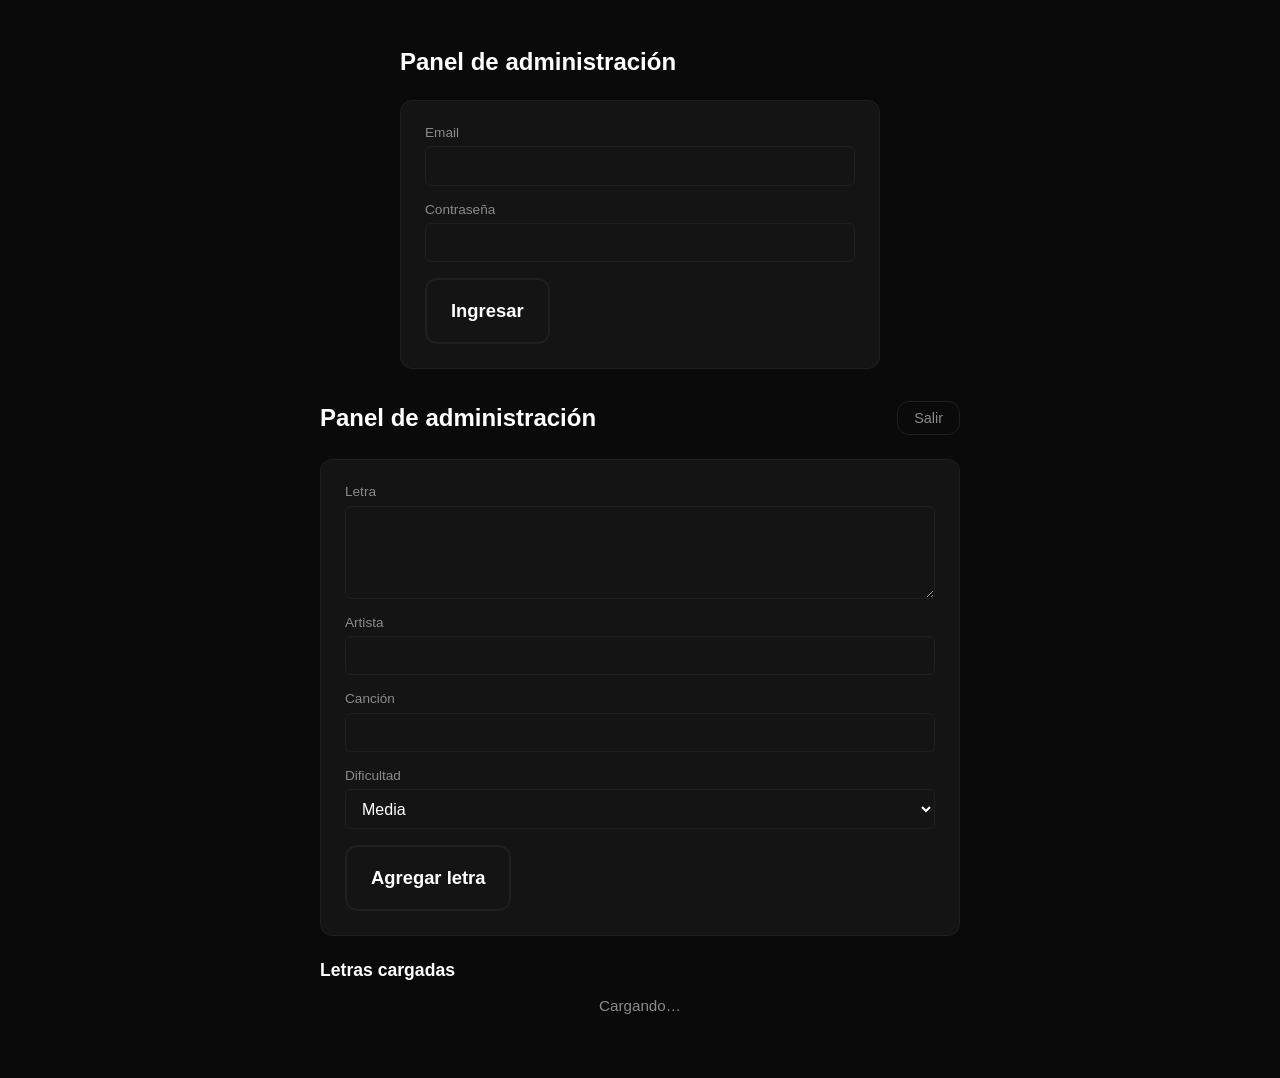
==== admin.html @ 030547fb "Juego completo" ====
<!DOCTYPE html>
<html lang="es">
<head>
  <meta charset="UTF-8" />
  <meta name="viewport" content="width=device-width, initial-scale=1.0" />
  <title>Panel de administración — Letras</title>
  <link rel="stylesheet" href="css/style.css" />
</head>
<body>
  <main id="admin-app" class="admin-app">
    <section id="login-section" class="panel-section" hidden>
      <h1>Panel de administración</h1>
      <form id="login-form" class="admin-form">
        <label>
          Email
          <input type="email" id="login-email" required autocomplete="username" />
        </label>
        <label>
          Contraseña
          <input type="password" id="login-password" required autocomplete="current-password" />
        </label>
        <button type="submit" class="choice-btn">Ingresar</button>
      </form>
      <p id="login-error" class="error-box" hidden></p>
    </section>

    <section id="panel-section" class="panel-section" hidden>
      <header class="panel-header">
        <h1>Panel de administración</h1>
        <button type="button" id="logout-btn" class="logout-btn">Salir</button>
      </header>

      <form id="letra-form" class="admin-form">
        <label>
          Letra
          <textarea id="input-letra" rows="4" required></textarea>
        </label>
        <label>
          Artista
          <input type="text" id="input-artista" required />
        </label>
        <label>
          Canción
          <input type="text" id="input-cancion" required />
        </label>
        <label>
          Dificultad
          <select id="input-dificultad">
            <option value="facil">Fácil</option>
            <option value="media" selected>Media</option>
            <option value="dificil">Difícil</option>
          </select>
        </label>
        <button type="submit" class="choice-btn">Agregar letra</button>
      </form>

      <p id="form-error" class="error-box" hidden></p>
      <p id="form-status" class="status-box" role="status" hidden></p>

      <section class="letras-list-section">
        <h2>Letras cargadas</h2>
        <p id="list-loading" role="status">Cargando…</p>
        <p id="list-empty" hidden>Todavía no hay letras cargadas.</p>
        <div class="table-wrap">
          <table id="letras-table" hidden>
            <thead>
              <tr>
                <th>Letra</th>
                <th>Artista</th>
                <th>Canción</th>
                <th>Dificultad</th>
                <th></th>
              </tr>
            </thead>
            <tbody id="letras-tbody"></tbody>
          </table>
        </div>
      </section>
    </section>
  </main>

  <script type="module" src="js/admin.js"></script>
</body>
</html>
---- css/style.css ----
/* ==========================================================================
   TOKENS
   ========================================================================== */

:root {
  --color-bg: #0A0A0A;
  --color-surface: #141414;
  --color-border: #1F1F1F;

  --color-accent: #00E676;
  --color-accent-hover: #69F0AE;

  --color-text: #FFFFFF;
  --color-text-secondary: #8A8A8A;

  --color-error: #FF5252;

  --radius: 12px;
  --transition: 150ms ease;

  --max-width: 900px;
}

/* ==========================================================================
   BASE
   ========================================================================== */

*,
*::before,
*::after {
  box-sizing: border-box;
}

html,
body {
  height: 100%;
}

body {
  margin: 0;
  background: var(--color-bg);
  color: var(--color-text);
  font-family: -apple-system, BlinkMacSystemFont, "Segoe UI", Roboto, Helvetica, Arial, sans-serif;
  -webkit-font-smoothing: antialiased;
}

h1, h2 {
  margin: 0;
  color: var(--color-text);
}

p {
  margin: 0;
}

button {
  font-family: inherit;
  cursor: pointer;
}

input,
textarea,
select {
  font-family: inherit;
  font-size: 1rem;
}

:focus-visible {
  outline: 2px solid var(--color-accent);
  outline-offset: 2px;
}

.error-box {
  color: var(--color-error);
  border: 1px solid var(--color-error);
  border-radius: var(--radius);
  padding: 0.75rem 1rem;
  font-size: 0.9rem;
}

.status-box {
  color: var(--color-accent);
  font-size: 0.9rem;
}

/* ==========================================================================
   LAYOUT
   ========================================================================== */

#app,
.admin-app {
  max-width: var(--max-width);
  margin: 0 auto;
  padding: 3rem 1.5rem;
  min-height: 100%;
  display: flex;
  flex-direction: column;
  gap: 2rem;
}

#loading,
#list-loading {
  color: var(--color-text-secondary);
  text-align: center;
  font-size: 0.95rem;
}

/* ==========================================================================
   JUEGO
   ========================================================================== */

#game {
  display: flex;
  flex-direction: column;
  align-items: center;
  gap: 2.5rem;
}

.scoreboard {
  display: flex;
  gap: 2rem;
  color: var(--color-text-secondary);
  font-size: 0.9rem;
  text-transform: uppercase;
  letter-spacing: 0.04em;
}

.score-item strong {
  color: var(--color-text);
  font-size: 1rem;
  margin-left: 0.4em;
}

.lyric {
  margin: 0;
  text-align: center;
  font-size: clamp(1.5rem, 4vw, 2.75rem);
  line-height: 1.6;
  font-weight: 600;
  white-space: pre-wrap;
  color: var(--color-text);
}

.choices {
  display: flex;
  gap: 1rem;
  width: 100%;
}

.choice-btn {
  flex: 1 1 0;
  background: transparent;
  color: var(--color-text);
  border: 2px solid var(--color-border);
  border-radius: var(--radius);
  padding: 1.25rem 1.5rem;
  font-size: 1.15rem;
  font-weight: 600;
  transition: background var(--transition), border-color var(--transition), color var(--transition);
}

.choice-btn:hover,
.choice-btn:focus-visible {
  background: var(--color-accent);
  border-color: var(--color-accent);
  color: var(--color-bg);
}

.choice-btn:disabled {
  cursor: default;
}

.feedback {
  min-height: 1.5rem;
  font-size: 1.1rem;
  font-weight: 700;
  text-align: center;
}

.feedback.correcto {
  color: var(--color-accent);
}

.feedback.incorrecto {
  color: var(--color-error);
}

.choice-btn.correcto {
  background: var(--color-accent);
  border-color: var(--color-accent);
  color: var(--color-bg);
}

.choice-btn.incorrecto {
  background: var(--color-error);
  border-color: var(--color-error);
  color: var(--color-bg);
}

.game-over {
  display: flex;
  flex-direction: column;
  align-items: center;
  gap: 1.25rem;
  text-align: center;
}

.game-over-answer {
  font-size: clamp(1.25rem, 3vw, 1.75rem);
  font-weight: 700;
  color: var(--color-accent);
}

.game-over-score,
.game-over-record {
  color: var(--color-text-secondary);
  font-size: 1rem;
}

.restart-btn {
  margin-top: 1rem;
  width: auto;
  padding: 1rem 2.5rem;
}

/* ==========================================================================
   PANEL
   ========================================================================== */

.panel-section {
  display: flex;
  flex-direction: column;
  gap: 1.5rem;
  max-width: 480px;
  width: 100%;
  margin: 0 auto;
}

#panel-section {
  max-width: 640px;
}

.panel-header {
  display: flex;
  align-items: center;
  justify-content: space-between;
}

.logout-btn {
  background: transparent;
  color: var(--color-text-secondary);
  border: 1px solid var(--color-border);
  border-radius: var(--radius);
  padding: 0.5rem 1rem;
  font-size: 0.9rem;
  transition: color var(--transition), border-color var(--transition);
}

.logout-btn:hover,
.logout-btn:focus-visible {
  color: var(--color-text);
  border-color: var(--color-accent);
}

.admin-form {
  display: flex;
  flex-direction: column;
  gap: 1rem;
  background: var(--color-surface);
  border: 1px solid var(--color-border);
  border-radius: var(--radius);
  padding: 1.5rem;
}

.admin-form label {
  display: flex;
  flex-direction: column;
  gap: 0.4rem;
  color: var(--color-text-secondary);
  font-size: 0.85rem;
}

.admin-form input,
.admin-form textarea,
.admin-form select {
  background: var(--color-surface);
  color: var(--color-text);
  border: 1px solid var(--color-border);
  border-radius: calc(var(--radius) / 2);
  padding: 0.6rem 0.75rem;
  transition: border-color var(--transition);
}

.admin-form input:focus-visible,
.admin-form textarea:focus-visible,
.admin-form select:focus-visible {
  border-color: var(--color-accent);
}

.admin-form textarea {
  resize: vertical;
  min-height: 5rem;
}

.admin-form button {
  align-self: flex-start;
}

.letras-list-section {
  display: flex;
  flex-direction: column;
  gap: 1rem;
}

.letras-list-section h2 {
  font-size: 1.1rem;
}

#list-empty {
  color: var(--color-text-secondary);
  font-size: 0.9rem;
}

.table-wrap {
  overflow-x: auto;
}

#letras-table {
  width: 100%;
  border-collapse: collapse;
}

#letras-table th {
  text-align: left;
  color: var(--color-text-secondary);
  font-size: 0.8rem;
  text-transform: uppercase;
  letter-spacing: 0.04em;
  padding: 0.5rem 0.75rem;
  border-bottom: 1px solid var(--color-border);
}

#letras-table td {
  padding: 0.75rem;
  border-bottom: 1px solid var(--color-border);
  vertical-align: top;
  font-size: 0.9rem;
}

.col-letra {
  max-width: 320px;
  display: -webkit-box;
  -webkit-line-clamp: 2;
  -webkit-box-orient: vertical;
  overflow: hidden;
  color: var(--color-text-secondary);
}

.delete-btn {
  background: transparent;
  color: var(--color-error);
  border: 1px solid var(--color-error);
  border-radius: calc(var(--radius) / 2);
  padding: 0.4rem 0.75rem;
  font-size: 0.85rem;
  white-space: nowrap;
  transition: background var(--transition), color var(--transition);
}

.delete-btn:hover,
.delete-btn:focus-visible {
  background: var(--color-error);
  color: var(--color-bg);
}

/* ==========================================================================
   RESPONSIVE
   ========================================================================== */

@media (max-width: 640px) {
  .choices {
    flex-direction: column;
  }

  .panel-header {
    flex-wrap: wrap;
    gap: 0.75rem;
  }
}

@media (max-width: 360px) {
  #app,
  .admin-app {
    padding: 2rem 1rem;
  }

  .admin-form {
    padding: 1rem;
  }

  .choice-btn {
    padding: 1rem;
    font-size: 1rem;
  }
}

@media (prefers-reduced-motion: reduce) {
  * {
    transition: none !important;
    animation: none !important;
  }
}
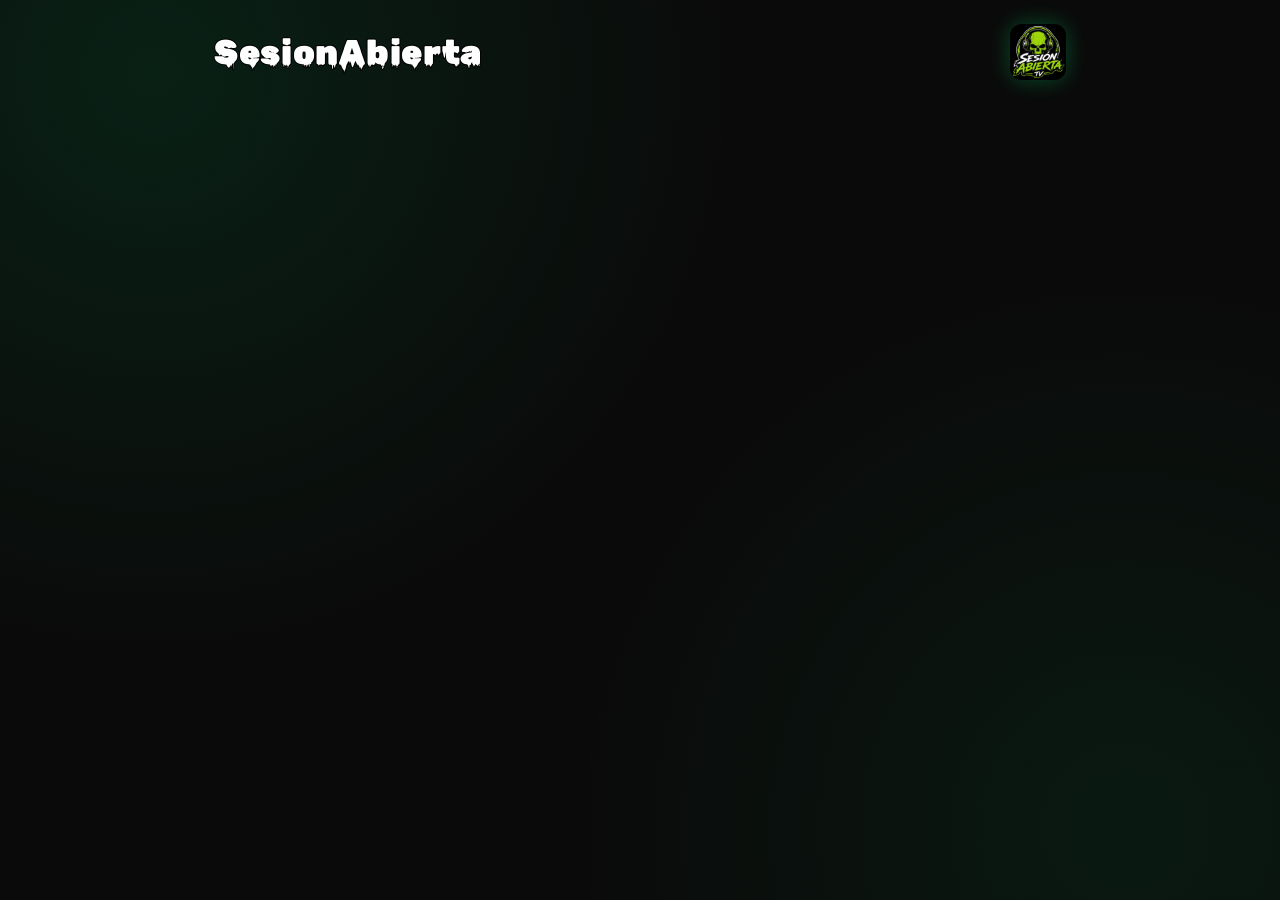
==== commit e2e959ad: "Rediseño visual completo, timer configurable, integración de chat de Kick y modal de bienvenida - Ti" ====
--- a/admin.html
+++ b/admin.html
@@ -4,9 +4,17 @@
   <meta charset="UTF-8" />
   <meta name="viewport" content="width=device-width, initial-scale=1.0" />
   <title>Panel de administración — Letras</title>
+  <link rel="preconnect" href="https://fonts.googleapis.com" />
+  <link rel="preconnect" href="https://fonts.gstatic.com" crossorigin />
+  <link href="https://fonts.googleapis.com/css2?family=Rubik+Wet+Paint&display=swap" rel="stylesheet" />
   <link rel="stylesheet" href="css/style.css" />
 </head>
 <body>
+  <header class="site-header">
+    <p class="brand-title">SesionAbierta</p>
+    <img class="brand-logo" src="logo.jpeg" alt="Sesión Abierta TV" />
+  </header>
+
   <main id="admin-app" class="admin-app">
     <section id="login-section" class="panel-section" hidden>
       <h1>Panel de administración</h1>
@@ -43,14 +51,6 @@
           Canción
           <input type="text" id="input-cancion" required />
         </label>
-        <label>
-          Dificultad
-          <select id="input-dificultad">
-            <option value="facil">Fácil</option>
-            <option value="media" selected>Media</option>
-            <option value="dificil">Difícil</option>
-          </select>
-        </label>
         <button type="submit" class="choice-btn">Agregar letra</button>
       </form>
 
@@ -68,7 +68,6 @@
                 <th>Letra</th>
                 <th>Artista</th>
                 <th>Canción</th>
-                <th>Dificultad</th>
                 <th></th>
               </tr>
             </thead>
--- a/css/style.css
+++ b/css/style.css
@@ -9,6 +9,7 @@
 
   --color-accent: #00E676;
   --color-accent-hover: #69F0AE;
+  --color-accent-ink: #04140B;
 
   --color-text: #FFFFFF;
   --color-text-secondary: #8A8A8A;
@@ -16,6 +17,7 @@
   --color-error: #FF5252;
 
   --radius: 12px;
+  --radius-lg: 28px;
   --transition: 150ms ease;
 
   --max-width: 900px;
@@ -38,7 +40,14 @@
 
 body {
   margin: 0;
-  background: var(--color-bg);
+  min-height: 100vh;
+  display: flex;
+  flex-direction: column;
+  background:
+    radial-gradient(circle at 12% 8%, rgba(0, 230, 118, 0.10), transparent 42%),
+    radial-gradient(circle at 88% 92%, rgba(0, 230, 118, 0.07), transparent 40%),
+    var(--color-bg);
+  background-attachment: fixed;
   color: var(--color-text);
   font-family: -apple-system, BlinkMacSystemFont, "Segoe UI", Roboto, Helvetica, Arial, sans-serif;
   -webkit-font-smoothing: antialiased;
@@ -56,6 +65,10 @@
 button {
   font-family: inherit;
   cursor: pointer;
+}
+
+[hidden] {
+  display: none !important;
 }
 
 input,
@@ -76,6 +89,7 @@
   border-radius: var(--radius);
   padding: 0.75rem 1rem;
   font-size: 0.9rem;
+  background: rgba(255, 82, 82, 0.06);
 }
 
 .status-box {
@@ -83,18 +97,232 @@
   font-size: 0.9rem;
 }
 
+.modal-overlay {
+  position: fixed;
+  inset: 0;
+  z-index: 100;
+  display: flex;
+  align-items: center;
+  justify-content: center;
+  padding: 1.5rem;
+  background: rgba(0, 0, 0, 0.7);
+  backdrop-filter: blur(6px);
+  -webkit-backdrop-filter: blur(6px);
+}
+
+.modal-card {
+  width: 100%;
+  max-width: 480px;
+  padding: clamp(1.75rem, 5vw, 2.5rem);
+  border-radius: var(--radius-lg);
+  background: rgba(20, 20, 20, 0.92);
+  border: 1px solid rgba(0, 230, 118, 0.25);
+  box-shadow: 0 24px 70px rgba(0, 0, 0, 0.6);
+}
+
+.modal-step {
+  display: flex;
+  flex-direction: column;
+  gap: 0.85rem;
+}
+
+.modal-step h2 {
+  font-size: 1.3rem;
+  color: var(--color-accent);
+}
+
+.modal-step p {
+  color: var(--color-text);
+  font-size: 0.95rem;
+  line-height: 1.5;
+}
+
+.modal-credits {
+  color: var(--color-text-secondary);
+  font-size: 0.85rem;
+}
+
+.creator-name {
+  font-family: 'Bangers', Impact, "Arial Black", sans-serif;
+  font-size: 1.4rem;
+  letter-spacing: 0.03em;
+  color: var(--color-error);
+}
+
+.modal-step-actions {
+  display: flex;
+  flex-wrap: wrap;
+  justify-content: center;
+  gap: 0.75rem;
+  margin-top: 0.5rem;
+}
+
+.modal-step .choice-btn {
+  align-self: center;
+  width: auto;
+  margin-top: 0.5rem;
+  padding: 0.85rem 2.5rem;
+  border: none;
+  background: linear-gradient(135deg, var(--color-accent), var(--color-accent-hover));
+  color: var(--color-accent-ink);
+  font-weight: 800;
+  box-shadow: 0 10px 26px rgba(0, 230, 118, 0.28);
+}
+
+.modal-step .choice-btn:hover,
+.modal-step .choice-btn:focus-visible {
+  filter: brightness(1.08);
+  transform: translateY(-1px);
+}
+
+.modal-step .choice-btn.modal-close-btn {
+  background: transparent;
+  color: var(--color-text-secondary);
+  border: 1px solid var(--color-border);
+  box-shadow: none;
+}
+
+.modal-step .choice-btn.modal-close-btn:hover,
+.modal-step .choice-btn.modal-close-btn:focus-visible {
+  color: var(--color-text);
+  border-color: var(--color-accent);
+  filter: none;
+  transform: none;
+}
+
 /* ==========================================================================
    LAYOUT
    ========================================================================== */
 
-#app,
-.admin-app {
+.site-header {
+  flex: 0 0 auto;
+  width: 100%;
+  max-width: var(--max-width);
+  margin: 0 auto;
+  padding: 1.5rem 1.5rem 0;
+  display: flex;
+  align-items: center;
+  justify-content: space-between;
+  gap: 1rem;
+}
+
+.brand-title {
+  margin: 0;
+  font-family: 'Rubik Wet Paint', Impact, "Arial Black", sans-serif;
+  font-weight: 400;
+  font-size: clamp(1.4rem, 4vw, 2.15rem);
+  letter-spacing: 0.02em;
+  color: #FFFFFF;
+  -webkit-text-stroke: 2px #000000;
+  paint-order: stroke fill;
+}
+
+.brand-logo {
+  height: 56px;
+  width: 56px;
+  object-fit: cover;
+  border-radius: 12px;
+  box-shadow: 0 0 22px rgba(0, 230, 118, 0.3);
+}
+
+.page-layout {
+  flex: 1 1 auto;
+  width: 100%;
+  display: flex;
+  min-height: 0;
+}
+
+#app {
+  flex: 1 1 auto;
   max-width: var(--max-width);
   margin: 0 auto;
   padding: 3rem 1.5rem;
-  min-height: 100%;
-  display: flex;
-  flex-direction: column;
+  width: 100%;
+  display: flex;
+  flex-direction: column;
+  align-items: center;
+  justify-content: center;
+  gap: 2.5rem;
+}
+
+.chat-panel {
+  order: -1;
+  flex: 0 0 340px;
+  display: flex;
+  flex-direction: column;
+  gap: 0.75rem;
+  padding: 1.25rem;
+  border-right: 1px solid var(--color-border);
+  background: rgba(20, 20, 20, 0.4);
+}
+
+.chat-panel-header {
+  display: flex;
+  align-items: center;
+  justify-content: space-between;
+  gap: 0.75rem;
+  flex-wrap: wrap;
+}
+
+.chat-panel-title {
+  margin: 0;
+  color: var(--color-text-secondary);
+  font-size: 0.75rem;
+  text-transform: uppercase;
+  letter-spacing: 0.08em;
+}
+
+.chat-toggle {
+  display: flex;
+  align-items: center;
+  gap: 0.4rem;
+  color: var(--color-text-secondary);
+  font-size: 0.75rem;
+  cursor: pointer;
+}
+
+.chat-toggle input {
+  accent-color: var(--color-accent);
+  width: 1rem;
+  height: 1rem;
+  cursor: pointer;
+}
+
+.chat-ganador-banner {
+  width: 100%;
+  text-align: center;
+  padding: 0.85rem 1.25rem;
+  border-radius: var(--radius);
+  border: 1px solid var(--color-accent);
+  background: rgba(0, 230, 118, 0.12);
+  color: var(--color-accent);
+  font-weight: 700;
+  font-size: 0.95rem;
+}
+
+.chat-panel iframe {
+  flex: 1 1 auto;
+  width: 100%;
+  min-height: 360px;
+  border: 1px solid var(--color-border);
+  border-radius: var(--radius);
+  background: var(--color-surface);
+}
+
+.layout-spacer {
+  flex: 0 0 340px;
+}
+
+.admin-app {
+  flex: 1 1 auto;
+  max-width: var(--max-width);
+  margin: 0 auto;
+  padding: 3rem 1.5rem;
+  width: 100%;
+  display: flex;
+  flex-direction: column;
+  align-items: center;
+  justify-content: center;
   gap: 2rem;
 }
 
@@ -110,28 +338,139 @@
    ========================================================================== */
 
 #game {
-  display: flex;
-  flex-direction: column;
-  align-items: center;
-  gap: 2.5rem;
+  width: 100%;
+  display: flex;
+  flex-direction: column;
+  align-items: center;
+  gap: 2.25rem;
 }
 
 .scoreboard {
   display: flex;
-  gap: 2rem;
-  color: var(--color-text-secondary);
-  font-size: 0.9rem;
+  gap: 0.75rem;
+}
+
+.score-item {
+  background: rgba(20, 20, 20, 0.7);
+  border: 1px solid var(--color-border);
+  border-radius: 999px;
+  padding: 0.5rem 1.15rem;
+  color: var(--color-text-secondary);
+  font-size: 0.75rem;
   text-transform: uppercase;
-  letter-spacing: 0.04em;
+  letter-spacing: 0.08em;
 }
 
 .score-item strong {
-  color: var(--color-text);
+  color: var(--color-accent);
   font-size: 1rem;
-  margin-left: 0.4em;
+  letter-spacing: normal;
+  margin-left: 0.5em;
+}
+
+.timer {
+  display: flex;
+  flex-direction: column;
+  align-items: center;
+  gap: 0.5rem;
+}
+
+.timer-count {
+  font-size: 1.5rem;
+  font-weight: 800;
+  font-variant-numeric: tabular-nums;
+  color: var(--color-text);
+  transition: color var(--transition);
+}
+
+.timer-count.urgente {
+  color: var(--color-error);
+}
+
+.timer-track {
+  width: min(240px, 60vw);
+  height: 6px;
+  border-radius: 999px;
+  background: var(--color-border);
+  overflow: hidden;
+}
+
+.timer-config {
+  display: flex;
+  align-items: center;
+  gap: 0.4rem;
+  color: var(--color-text-secondary);
+  font-size: 0.75rem;
+}
+
+.timer-config input {
+  width: 3.5rem;
+  background: var(--color-surface);
+  color: var(--color-text);
+  border: 1px solid var(--color-border);
+  border-radius: calc(var(--radius) / 2);
+  padding: 0.3rem 0.5rem;
+  text-align: center;
+  transition: border-color var(--transition);
+}
+
+.timer-config input:focus-visible {
+  border-color: var(--color-accent);
+}
+
+.timer-bar {
+  height: 100%;
+  width: 100%;
+  border-radius: 999px;
+  background: linear-gradient(90deg, var(--color-accent), var(--color-accent-hover));
+  transform-origin: left;
+}
+
+.timer-bar.urgente {
+  background: linear-gradient(90deg, var(--color-error), #ff8a80);
+}
+
+.lyric-card {
+  position: relative;
+  width: 100%;
+  padding: clamp(2.25rem, 5vw, 3.75rem) clamp(1.75rem, 5vw, 3.5rem);
+  border-radius: var(--radius-lg);
+  background: rgba(20, 20, 20, 0.55);
+  border: 1px solid rgba(0, 230, 118, 0.16);
+  backdrop-filter: blur(20px);
+  -webkit-backdrop-filter: blur(20px);
+  box-shadow: 0 24px 70px rgba(0, 0, 0, 0.55), inset 0 1px 0 rgba(255, 255, 255, 0.04);
+  overflow: hidden;
+  isolation: isolate;
+}
+
+.lyric-card::before {
+  content: '\201C';
+  position: absolute;
+  top: -0.5rem;
+  left: 1.25rem;
+  font-family: Georgia, "Times New Roman", serif;
+  font-size: 6rem;
+  line-height: 1;
+  color: rgba(0, 230, 118, 0.16);
+  pointer-events: none;
+  z-index: 0;
+}
+
+.lyric-glow {
+  position: absolute;
+  inset: -45% -15%;
+  background:
+    radial-gradient(circle at 25% 20%, rgba(0, 230, 118, 0.32), transparent 60%),
+    radial-gradient(circle at 80% 85%, rgba(0, 230, 118, 0.16), transparent 55%);
+  filter: blur(70px);
+  z-index: -1;
+  pointer-events: none;
 }
 
 .lyric {
+  position: relative;
+  z-index: 1;
   margin: 0;
   text-align: center;
   font-size: clamp(1.5rem, 4vw, 2.75rem);
@@ -149,21 +488,26 @@
 
 .choice-btn {
   flex: 1 1 0;
-  background: transparent;
-  color: var(--color-text);
-  border: 2px solid var(--color-border);
-  border-radius: var(--radius);
-  padding: 1.25rem 1.5rem;
+  background: rgba(20, 20, 20, 0.55);
+  color: var(--color-text);
+  border: 1.5px solid var(--color-border);
+  border-radius: 18px;
+  padding: 1.35rem 1.5rem;
   font-size: 1.15rem;
-  font-weight: 600;
-  transition: background var(--transition), border-color var(--transition), color var(--transition);
-}
-
-.choice-btn:hover,
+  font-weight: 700;
+  transition: background var(--transition), border-color var(--transition), box-shadow var(--transition), transform var(--transition), color var(--transition);
+}
+
+.choice-btn:hover:not(:disabled),
 .choice-btn:focus-visible {
-  background: var(--color-accent);
   border-color: var(--color-accent);
-  color: var(--color-bg);
+  background: rgba(0, 230, 118, 0.10);
+  box-shadow: 0 0 0 1px rgba(0, 230, 118, 0.35), 0 10px 28px rgba(0, 230, 118, 0.16);
+  transform: translateY(-2px);
+}
+
+.choice-btn:active:not(:disabled) {
+  transform: translateY(0);
 }
 
 .choice-btn:disabled {
@@ -172,43 +516,82 @@
 
 .feedback {
   min-height: 1.5rem;
-  font-size: 1.1rem;
-  font-weight: 700;
+  font-size: 1.15rem;
+  font-weight: 800;
   text-align: center;
+  transition: color var(--transition), text-shadow var(--transition);
 }
 
 .feedback.correcto {
   color: var(--color-accent);
+  text-shadow: 0 0 24px rgba(0, 230, 118, 0.55);
 }
 
 .feedback.incorrecto {
   color: var(--color-error);
+  text-shadow: 0 0 24px rgba(255, 82, 82, 0.45);
 }
 
 .choice-btn.correcto {
-  background: var(--color-accent);
+  background: linear-gradient(135deg, var(--color-accent), var(--color-accent-hover));
   border-color: var(--color-accent);
-  color: var(--color-bg);
+  color: var(--color-accent-ink);
+  box-shadow: 0 0 40px rgba(0, 230, 118, 0.45);
+}
+
+.continuar-btn {
+  align-self: center;
+  width: auto;
+  padding: 1rem 2.75rem;
+  border: none;
+  background: linear-gradient(135deg, var(--color-accent), var(--color-accent-hover));
+  color: var(--color-accent-ink);
+  font-weight: 800;
+  box-shadow: 0 14px 34px rgba(0, 230, 118, 0.32);
+}
+
+.continuar-btn:hover,
+.continuar-btn:focus-visible {
+  filter: brightness(1.08);
+  transform: translateY(-2px);
 }
 
 .choice-btn.incorrecto {
-  background: var(--color-error);
+  background: rgba(255, 82, 82, 0.14);
   border-color: var(--color-error);
-  color: var(--color-bg);
+  color: var(--color-error);
+  box-shadow: 0 0 32px rgba(255, 82, 82, 0.28);
 }
 
 .game-over {
   display: flex;
   flex-direction: column;
   align-items: center;
-  gap: 1.25rem;
+  gap: 1.35rem;
   text-align: center;
+  width: 100%;
+  max-width: 560px;
+  padding: clamp(2.25rem, 5vw, 3rem) clamp(1.75rem, 5vw, 3rem);
+  border-radius: var(--radius-lg);
+  background: rgba(20, 20, 20, 0.6);
+  border: 1px solid var(--color-border);
+  backdrop-filter: blur(20px);
+  -webkit-backdrop-filter: blur(20px);
+  box-shadow: 0 24px 70px rgba(0, 0, 0, 0.55);
+}
+
+#game-over-title {
+  font-size: clamp(1.5rem, 4vw, 2.1rem);
+  background: linear-gradient(135deg, var(--color-accent), var(--color-accent-hover));
+  background-clip: text;
+  -webkit-background-clip: text;
+  color: transparent;
 }
 
 .game-over-answer {
-  font-size: clamp(1.25rem, 3vw, 1.75rem);
+  font-size: clamp(1.1rem, 3vw, 1.4rem);
   font-weight: 700;
-  color: var(--color-accent);
+  color: var(--color-text);
 }
 
 .game-over-score,
@@ -218,9 +601,21 @@
 }
 
 .restart-btn {
-  margin-top: 1rem;
+  margin-top: 0.75rem;
   width: auto;
-  padding: 1rem 2.5rem;
+  padding: 1rem 2.75rem;
+  border: none;
+  background: linear-gradient(135deg, var(--color-accent), var(--color-accent-hover));
+  color: var(--color-accent-ink);
+  font-weight: 800;
+  box-shadow: 0 14px 34px rgba(0, 230, 118, 0.32);
+}
+
+.restart-btn:hover,
+.restart-btn:focus-visible {
+  filter: brightness(1.08);
+  transform: translateY(-2px);
+  box-shadow: 0 16px 38px rgba(0, 230, 118, 0.4);
 }
 
 /* ==========================================================================
@@ -266,10 +661,12 @@
   display: flex;
   flex-direction: column;
   gap: 1rem;
-  background: var(--color-surface);
+  background: rgba(20, 20, 20, 0.6);
   border: 1px solid var(--color-border);
-  border-radius: var(--radius);
+  border-radius: var(--radius-lg);
   padding: 1.5rem;
+  backdrop-filter: blur(16px);
+  -webkit-backdrop-filter: blur(16px);
 }
 
 .admin-form label {
@@ -304,6 +701,20 @@
 
 .admin-form button {
   align-self: flex-start;
+  border: none;
+  background: linear-gradient(135deg, var(--color-accent), var(--color-accent-hover));
+  color: var(--color-accent-ink);
+  font-weight: 800;
+  border-radius: var(--radius);
+  padding: 0.85rem 1.75rem;
+  box-shadow: 0 10px 26px rgba(0, 230, 118, 0.28);
+  transition: filter var(--transition), transform var(--transition);
+}
+
+.admin-form button:hover,
+.admin-form button:focus-visible {
+  filter: brightness(1.08);
+  transform: translateY(-1px);
 }
 
 .letras-list-section {
@@ -323,6 +734,9 @@
 
 .table-wrap {
   overflow-x: auto;
+  border: 1px solid var(--color-border);
+  border-radius: var(--radius-lg);
+  background: rgba(20, 20, 20, 0.5);
 }
 
 #letras-table {
@@ -336,7 +750,7 @@
   font-size: 0.8rem;
   text-transform: uppercase;
   letter-spacing: 0.04em;
-  padding: 0.5rem 0.75rem;
+  padding: 0.75rem;
   border-bottom: 1px solid var(--color-border);
 }
 
@@ -345,6 +759,10 @@
   border-bottom: 1px solid var(--color-border);
   vertical-align: top;
   font-size: 0.9rem;
+}
+
+#letras-table tr:last-child td {
+  border-bottom: none;
 }
 
 .col-letra {
@@ -377,6 +795,23 @@
    RESPONSIVE
    ========================================================================== */
 
+@media (max-width: 900px) {
+  .page-layout {
+    flex-direction: column;
+  }
+
+  .chat-panel {
+    order: 0;
+    flex: 0 0 320px;
+    border-right: none;
+    border-top: 1px solid var(--color-border);
+  }
+
+  .layout-spacer {
+    display: none;
+  }
+}
+
 @media (max-width: 640px) {
   .choices {
     flex-direction: column;
@@ -385,6 +820,11 @@
   .panel-header {
     flex-wrap: wrap;
     gap: 0.75rem;
+  }
+
+  .brand-logo {
+    height: 44px;
+    width: 44px;
   }
 }
 
@@ -394,6 +834,10 @@
     padding: 2rem 1rem;
   }
 
+  .lyric-card {
+    padding: 1.75rem 1.25rem;
+  }
+
   .admin-form {
     padding: 1rem;
   }
